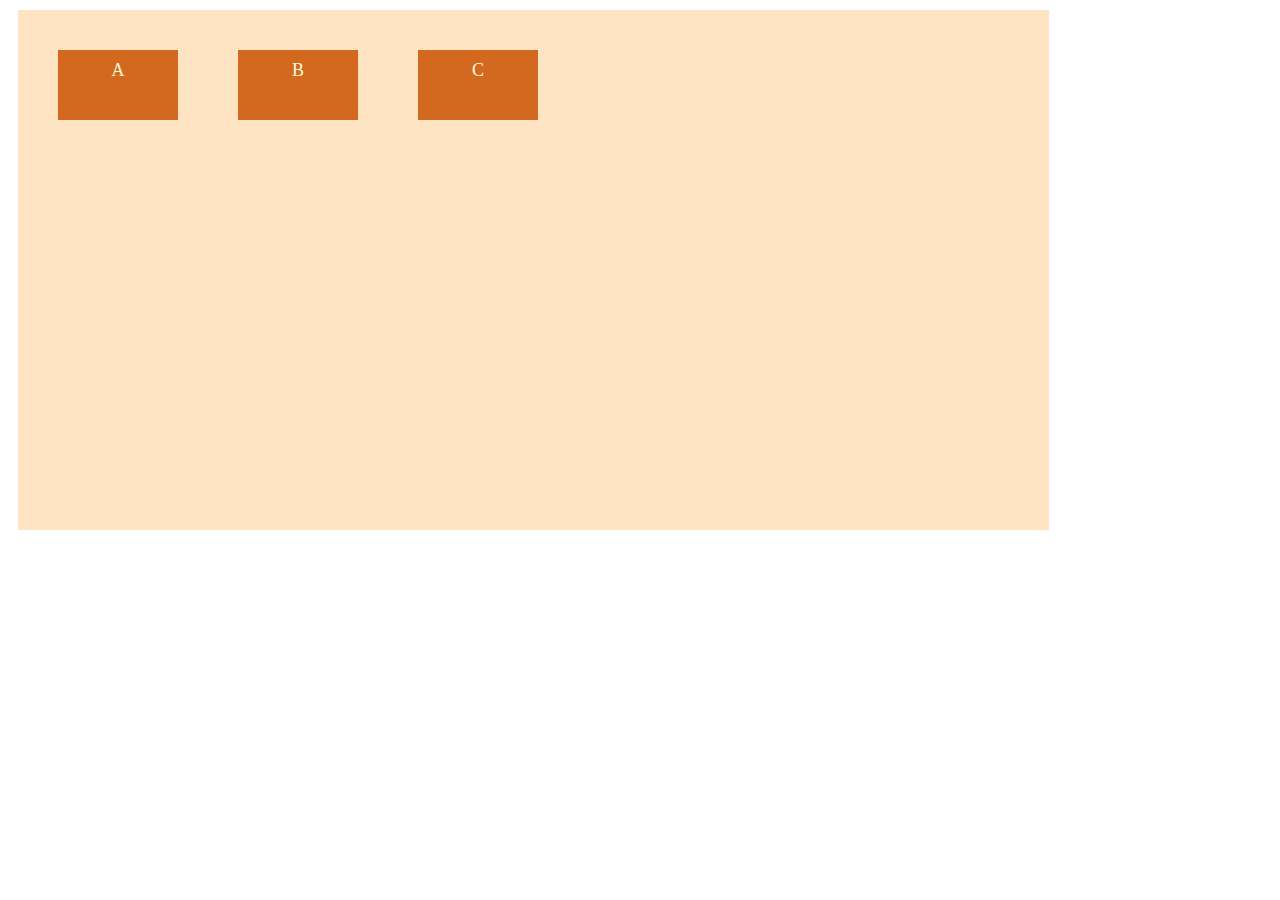
==== bootstrap-4.4.1-dist/flexbox.html @ cebae3f6 "Haciendo el layout y los estilos" ====
<!DOCTYPE html>
<html lang="en">
<head>
    <meta charset="UTF-8">
    <meta name="viewport" content="width=device-width, initial-scale=1.0">
    <meta http-equiv="X-UA-Compatible" content="ie=edge">
    <link rel="stylesheet" href="estilos.css">
    <title>Document</title>
</head>
<body>
    <div class="principal">
        <div class="contenedor">
            <div class="hijo">A</div>
            <div class="hijo">B</div>
            <div class="hijo">C</div>
        </div>
    </div>    
</body>
</html>
---- bootstrap-4.4.1-dist/estilos.css ----
.principal{
    box-sizing: border-box;
    -webkit-box-sizing: border-box;
    -moz-box-sizing: border-box;
}
.contenedor{
    width: 80%;
    height: 500px;
    margin: 10px;
    padding: 10px;
    background-color: bisque;
    display:flex;
}
.hijo{
    width: 100px;
    height: 50px;
    background-color: chocolate;
    color: cornsilk;
    margin: 30px;
    padding: 10px;
    text-align: center;
    font-size: large;
}
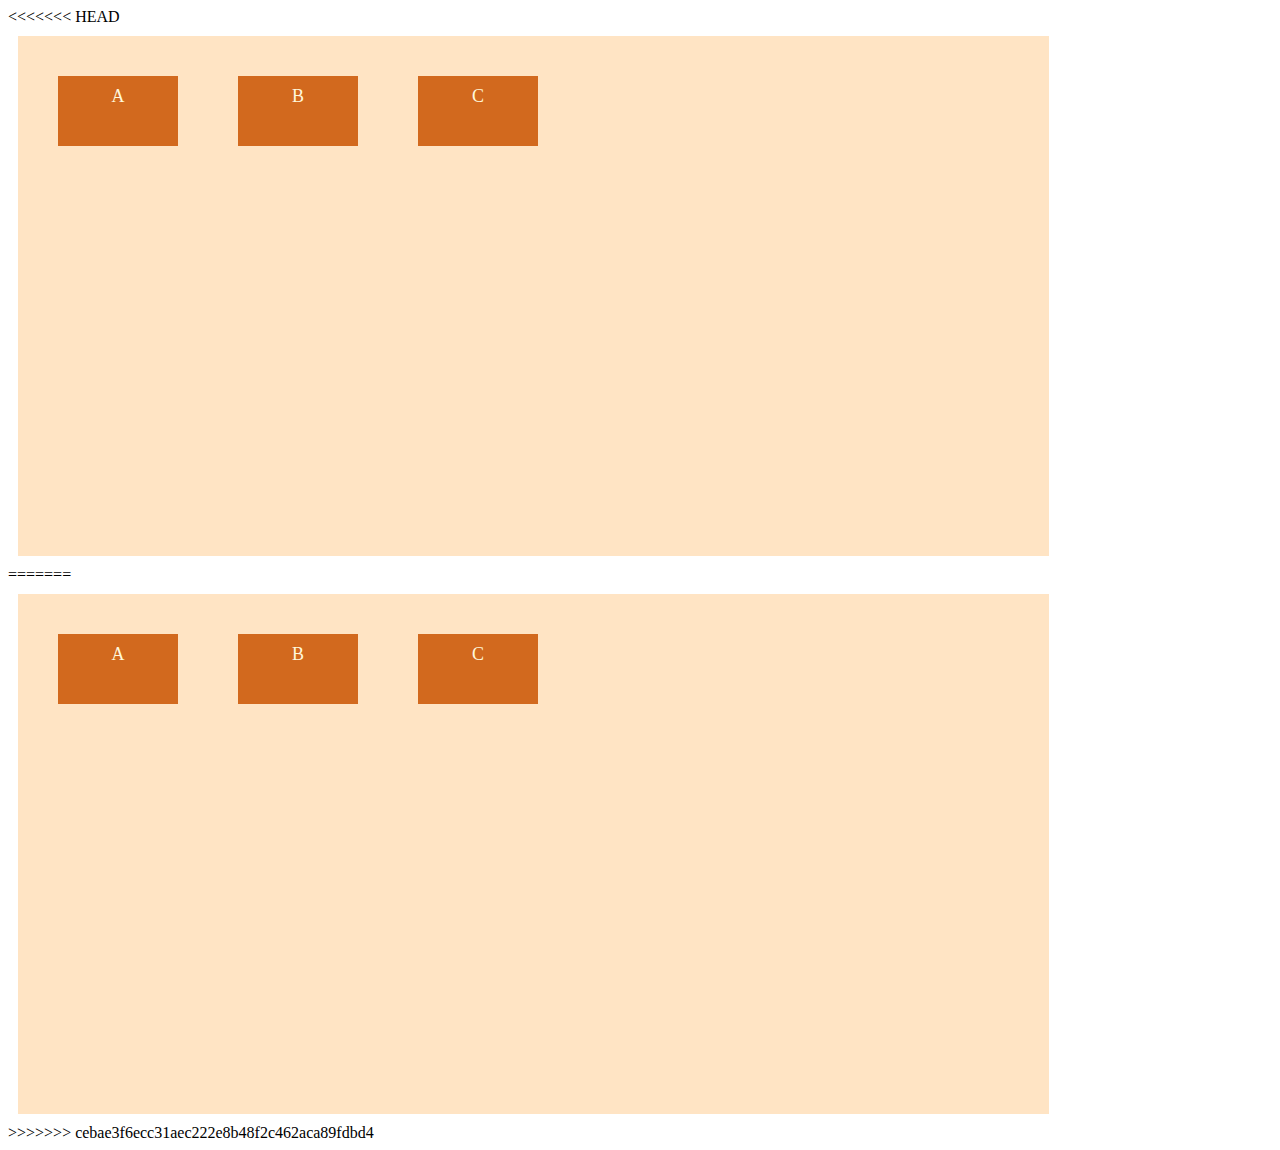
==== commit 2a1c3c32: "Estructura terminada" ====
--- a/bootstrap-4.4.1-dist/flexbox.html
+++ b/bootstrap-4.4.1-dist/flexbox.html
@@ -1,19 +1,40 @@
-<!DOCTYPE html>
-<html lang="en">
-<head>
-    <meta charset="UTF-8">
-    <meta name="viewport" content="width=device-width, initial-scale=1.0">
-    <meta http-equiv="X-UA-Compatible" content="ie=edge">
-    <link rel="stylesheet" href="estilos.css">
-    <title>Document</title>
-</head>
-<body>
-    <div class="principal">
-        <div class="contenedor">
-            <div class="hijo">A</div>
-            <div class="hijo">B</div>
-            <div class="hijo">C</div>
-        </div>
-    </div>    
-</body>
+<<<<<<< HEAD
+<!DOCTYPE html>
+<html lang="en">
+<head>
+    <meta charset="UTF-8">
+    <meta name="viewport" content="width=device-width, initial-scale=1.0">
+    <meta http-equiv="X-UA-Compatible" content="ie=edge">
+    <link rel="stylesheet" href="estilos.css">
+    <title>Document</title>
+</head>
+<body>
+    <div class="principal">
+        <div class="contenedor">
+            <div class="hijo">A</div>
+            <div class="hijo">B</div>
+            <div class="hijo">C</div>
+        </div>
+    </div>    
+</body>
+=======
+<!DOCTYPE html>
+<html lang="en">
+<head>
+    <meta charset="UTF-8">
+    <meta name="viewport" content="width=device-width, initial-scale=1.0">
+    <meta http-equiv="X-UA-Compatible" content="ie=edge">
+    <link rel="stylesheet" href="estilos.css">
+    <title>Document</title>
+</head>
+<body>
+    <div class="principal">
+        <div class="contenedor">
+            <div class="hijo">A</div>
+            <div class="hijo">B</div>
+            <div class="hijo">C</div>
+        </div>
+    </div>    
+</body>
+>>>>>>> cebae3f6ecc31aec222e8b48f2c462aca89fdbd4
 </html>--- a/bootstrap-4.4.1-dist/estilos.css
+++ b/bootstrap-4.4.1-dist/estilos.css
@@ -1,23 +1,48 @@
-.principal{
-    box-sizing: border-box;
-    -webkit-box-sizing: border-box;
-    -moz-box-sizing: border-box;
-}
-.contenedor{
-    width: 80%;
-    height: 500px;
-    margin: 10px;
-    padding: 10px;
-    background-color: bisque;
-    display:flex;
-}
-.hijo{
-    width: 100px;
-    height: 50px;
-    background-color: chocolate;
-    color: cornsilk;
-    margin: 30px;
-    padding: 10px;
-    text-align: center;
-    font-size: large;
+<<<<<<< HEAD
+.principal{
+    box-sizing: border-box;
+    -webkit-box-sizing: border-box;
+    -moz-box-sizing: border-box;
+}
+.contenedor{
+    width: 80%;
+    height: 500px;
+    margin: 10px;
+    padding: 10px;
+    background-color: bisque;
+    display:flex;
+}
+.hijo{
+    width: 100px;
+    height: 50px;
+    background-color: chocolate;
+    color: cornsilk;
+    margin: 30px;
+    padding: 10px;
+    text-align: center;
+    font-size: large;
+=======
+.principal{
+    box-sizing: border-box;
+    -webkit-box-sizing: border-box;
+    -moz-box-sizing: border-box;
+}
+.contenedor{
+    width: 80%;
+    height: 500px;
+    margin: 10px;
+    padding: 10px;
+    background-color: bisque;
+    display:flex;
+}
+.hijo{
+    width: 100px;
+    height: 50px;
+    background-color: chocolate;
+    color: cornsilk;
+    margin: 30px;
+    padding: 10px;
+    text-align: center;
+    font-size: large;
+>>>>>>> cebae3f6ecc31aec222e8b48f2c462aca89fdbd4
 }--- a/bootstrap-4.4.1-dist/estilos.css
+++ b/bootstrap-4.4.1-dist/estilos.css
@@ -1,23 +1,48 @@
-.principal{
-    box-sizing: border-box;
-    -webkit-box-sizing: border-box;
-    -moz-box-sizing: border-box;
-}
-.contenedor{
-    width: 80%;
-    height: 500px;
-    margin: 10px;
-    padding: 10px;
-    background-color: bisque;
-    display:flex;
-}
-.hijo{
-    width: 100px;
-    height: 50px;
-    background-color: chocolate;
-    color: cornsilk;
-    margin: 30px;
-    padding: 10px;
-    text-align: center;
-    font-size: large;
+<<<<<<< HEAD
+.principal{
+    box-sizing: border-box;
+    -webkit-box-sizing: border-box;
+    -moz-box-sizing: border-box;
+}
+.contenedor{
+    width: 80%;
+    height: 500px;
+    margin: 10px;
+    padding: 10px;
+    background-color: bisque;
+    display:flex;
+}
+.hijo{
+    width: 100px;
+    height: 50px;
+    background-color: chocolate;
+    color: cornsilk;
+    margin: 30px;
+    padding: 10px;
+    text-align: center;
+    font-size: large;
+=======
+.principal{
+    box-sizing: border-box;
+    -webkit-box-sizing: border-box;
+    -moz-box-sizing: border-box;
+}
+.contenedor{
+    width: 80%;
+    height: 500px;
+    margin: 10px;
+    padding: 10px;
+    background-color: bisque;
+    display:flex;
+}
+.hijo{
+    width: 100px;
+    height: 50px;
+    background-color: chocolate;
+    color: cornsilk;
+    margin: 30px;
+    padding: 10px;
+    text-align: center;
+    font-size: large;
+>>>>>>> cebae3f6ecc31aec222e8b48f2c462aca89fdbd4
 }